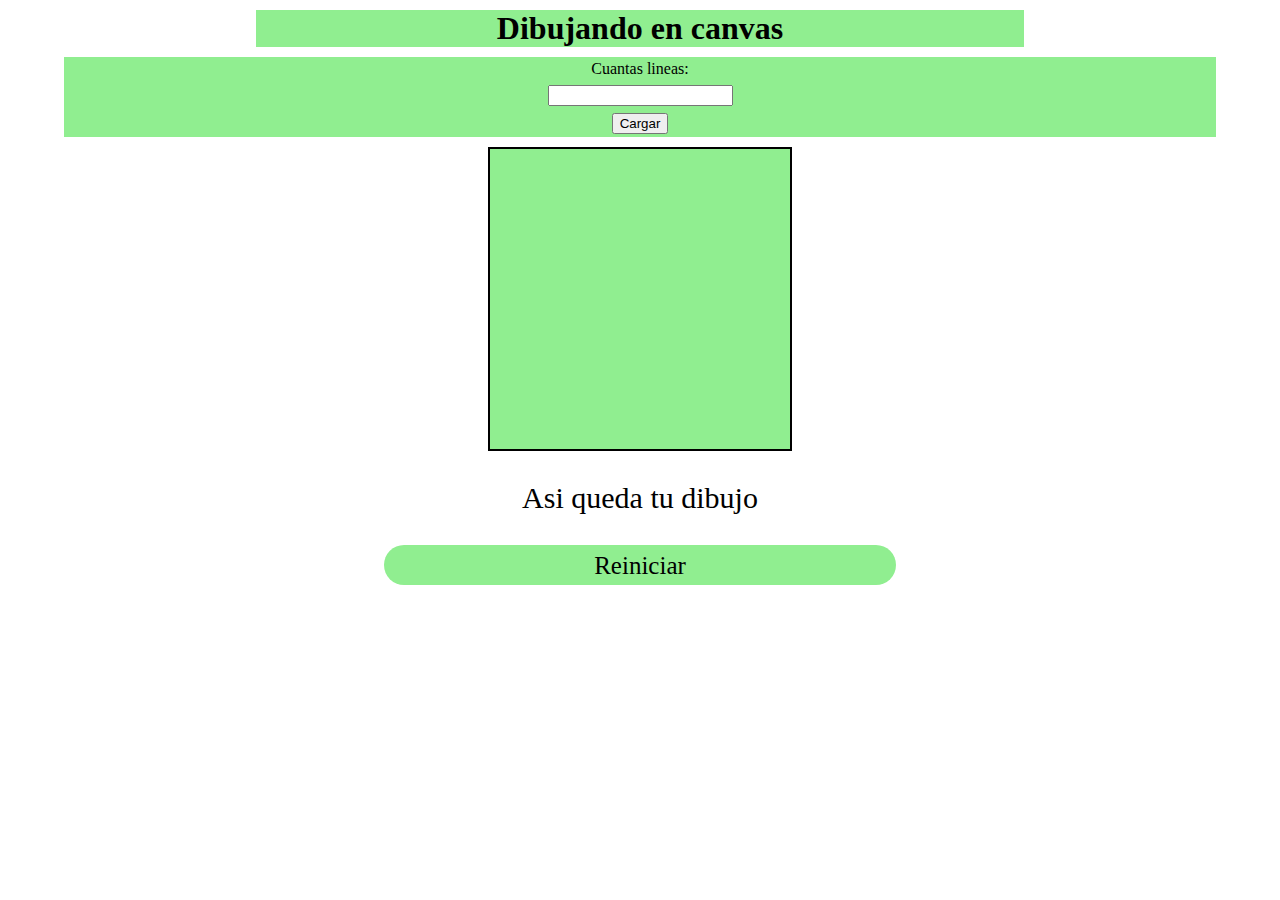
==== 2.Canvas/index.html @ 7fa50206 "dibujando en canvas" ====
<!DOCTYPE html>
<html>
<head>
	<meta charset="utf-8">
	<title>Dibujando en Canvas</title>
	<link rel="stylesheet" type="text/css" href="style.css">
</head>
<body>
	<h1 class="title">Dibujando en canvas</h1>
	<form class="form">
		<label for="lineas" class="form__label">Cuantas lineas:</label>
		<input type="text" id="lineas" class="form__text">
		<input type="button" value="Cargar" id="form__boton" class="form__boton" />
	</form>
	<div class="canvas">
	<canvas id="canvas" width="300" height="300" ></canvas>
	</div>
	<p class="text">Asi queda tu dibujo</p>
	<a href="" class="boton-reinicio">Reiniciar</a>
<script src="script.js"></script>
</body>
</html>
---- 2.Canvas/style.css ----
body{
	margin: 0;
}
.title{
	background-color: lightgreen;
	width: 60%;
	margin: 10px auto;
	text-align: center;
}
.form{
	display: flex;
	flex-direction: column;
	justify-content: space-between;
	background-color: lightgreen;
	width: 90%;
	height: 80px;
	margin: 10px auto;
}
.form__label{
	margin: auto;
}
.form__text{
	margin: auto;
}
.form__boton{
	margin: auto;
}
.canvas{
	background-color: lightgreen;
	width: 300px;
	height: 300px;
	margin: auto;
	border: 2px solid black;
}
.text{
	text-align: center;
	font-size: 30px;
}
.boton-reinicio{
	display: block;
	box-sizing: border-box;
	background-color: lightgreen;
	width: 40%;
	height: 40px;
	margin: 10px auto;
	padding: 7px;
	text-decoration: none;
	text-align: center;
	font-size: 25px;
	border-radius: 50px;
	color: black;
}
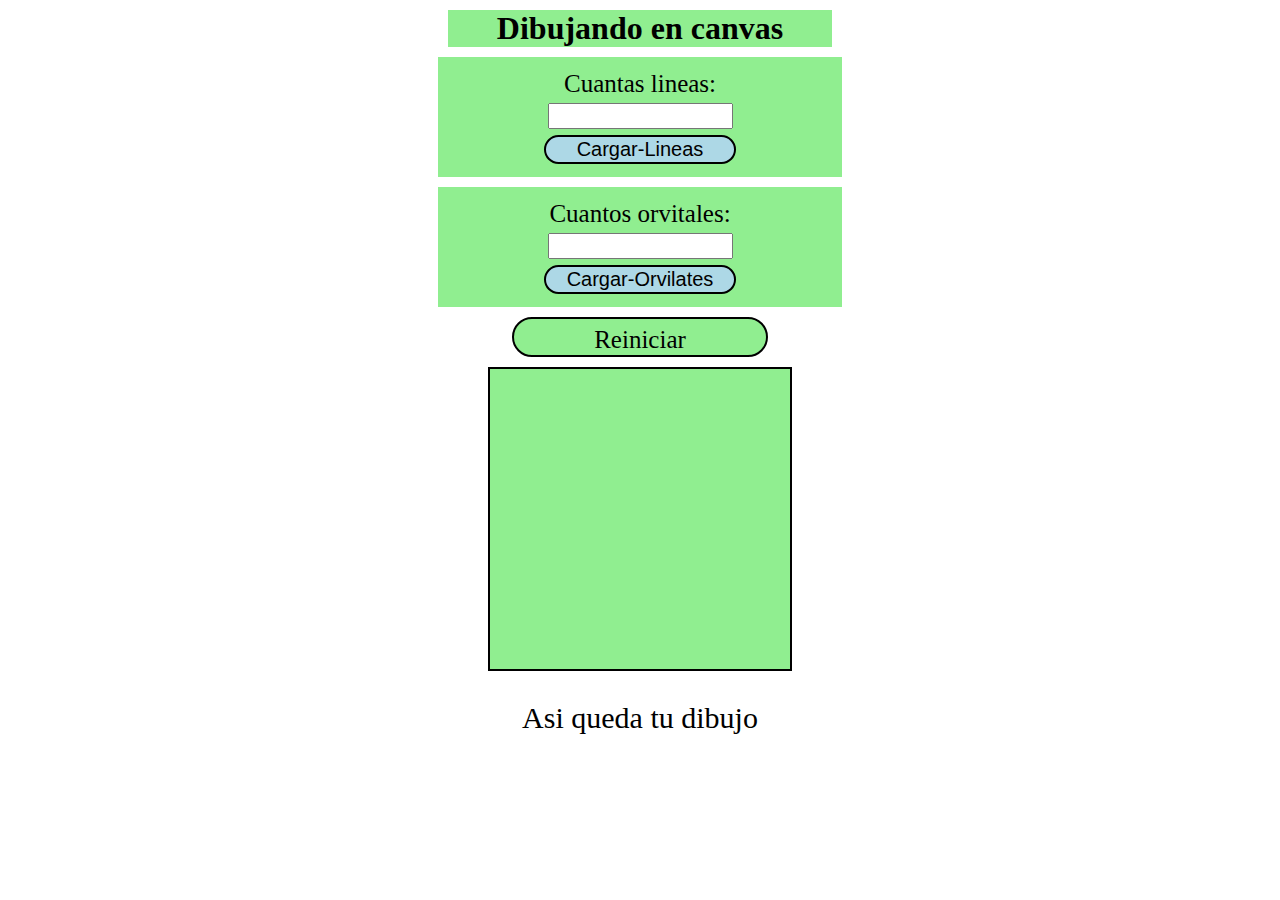
==== commit 36996004: "version 2" ====
--- a/2.Canvas/index.html
+++ b/2.Canvas/index.html
@@ -2,6 +2,7 @@
 <html>
 <head>
 	<meta charset="utf-8">
+	<meta name="viewport" content="width=device-width, initial-scale=1">
 	<title>Dibujando en Canvas</title>
 	<link rel="stylesheet" type="text/css" href="style.css">
 </head>
@@ -10,13 +11,30 @@
 	<form class="form">
 		<label for="lineas" class="form__label">Cuantas lineas:</label>
 		<input type="text" id="lineas" class="form__text">
-		<input type="button" value="Cargar" id="form__boton" class="form__boton" />
+
+		<!-- <div class="color">
+			<input type="checkbox" id="color" name="color1" value="black">
+			<label for="color"> Negro</label><br>
+			<input type="checkbox" id="color" name="color2" value="red">
+			<label for="color"> Rojo</label><br>
+			<input type="checkbox" id="color" name="color3" value="blue">
+			<label for="color"> Azul</label><br>
+			<input type="checkbox" id="color" name="color4" value="purple">
+			<label for="color"> Purpura</label><br>	
+		</div> -->
+
+		<input type="button" value="Cargar-Lineas" id="form__boton" class="form__boton" />
 	</form>
+	<form class="form">
+		<label for="orbitas" class="form__label">Cuantos orvitales:</label>
+		<input type="text" id="orvitas" class="form__text">
+		<input type="button" value="Cargar-Orvilates" id="form__boton2" class="form__boton" />	
+	</form>
+	<a href="" class="boton-reinicio">Reiniciar</a>
 	<div class="canvas">
 	<canvas id="canvas" width="300" height="300" ></canvas>
 	</div>
 	<p class="text">Asi queda tu dibujo</p>
-	<a href="" class="boton-reinicio">Reiniciar</a>
 <script src="script.js"></script>
 </body>
 </html>--- a/2.Canvas/style.css
+++ b/2.Canvas/style.css
@@ -3,7 +3,7 @@
 }
 .title{
 	background-color: lightgreen;
-	width: 60%;
+	width: 30%;
 	margin: 10px auto;
 	text-align: center;
 }
@@ -12,18 +12,27 @@
 	flex-direction: column;
 	justify-content: space-between;
 	background-color: lightgreen;
-	width: 90%;
-	height: 80px;
+	width: 30%;
+	height: 100px;
 	margin: 10px auto;
+	padding: 10px;
 }
 .form__label{
+	text-align: center;
+	font-size: 25px;
 	margin: auto;
 }
 .form__text{
+	height: 20px;
 	margin: auto;
 }
 .form__boton{
 	margin: auto;
+	width: 50%;
+	font-size: 20px;
+	border-radius: 15px;
+	background-color: lightblue;
+	border: 2px solid black;
 }
 .canvas{
 	background-color: lightgreen;
@@ -40,7 +49,7 @@
 	display: block;
 	box-sizing: border-box;
 	background-color: lightgreen;
-	width: 40%;
+	width: 20%;
 	height: 40px;
 	margin: 10px auto;
 	padding: 7px;
@@ -49,4 +58,28 @@
 	font-size: 25px;
 	border-radius: 50px;
 	color: black;
-}+	border: 2px solid black;
+}
+@media screen and (max-width: 570px){
+	.title{
+		width: 90%;
+	}
+	.form{
+		padding: 0;
+		height: 120px;
+		width: 90%;
+	}
+	.form__label{
+		width: 90%;
+	}
+	.form__text{
+		width: 90%;
+	}
+	.form__boton{
+		width: 90%;
+		margin: 10px auto;
+	}
+	.boton-reinicio{
+		width: 60%;
+	}
+}
